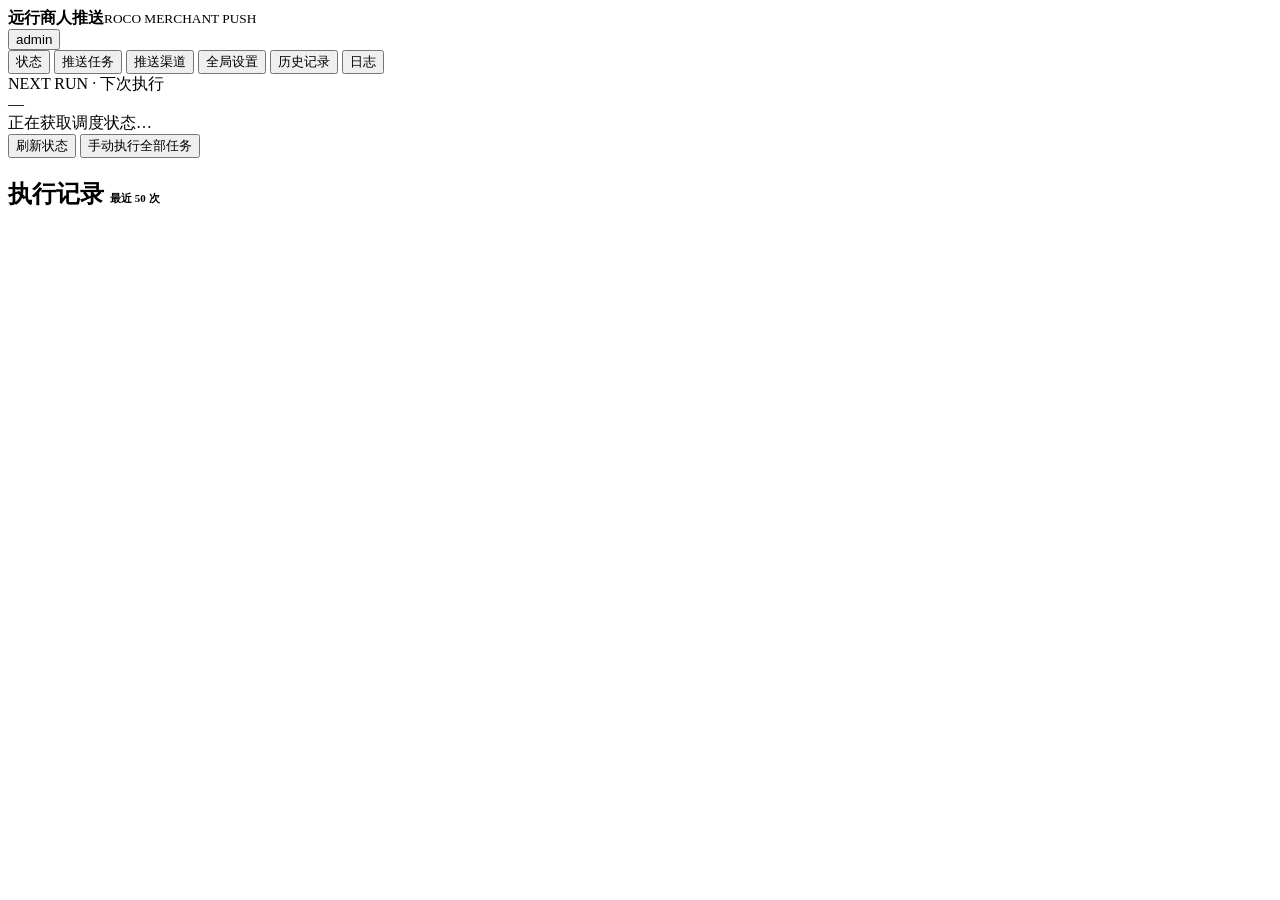
==== app/web/static/index.html @ e554178b "日志页显示文件日志实际状态（写入路径或失败原因，绿色/红色提示条）便于诊断容器内 /logs 无文件问题；执行记录增加翻页与每页 5/10/20/50 次可选；历史页「全天/可购时段」标签独立成行" ====
<!doctype html>
<html lang="zh-CN">
<head>
<meta charset="utf-8">
<meta name="viewport" content="width=device-width, initial-scale=1">
<title>洛克王国远行商人推送</title>
<link rel="stylesheet" href="/static/style.css">
</head>
<body>
<header>
  <div class="header-in">
    <div class="brand">
      <span class="mark" data-ic="hat"></span>
      <span><b>远行商人推送</b><small>ROCO MERCHANT PUSH</small></span>
    </div>
    <div class="user-menu">
      <button id="user-btn" class="user-btn" aria-haspopup="true" aria-expanded="false">
        <span class="user-avatar" data-ic="user"></span><span id="user-name">admin</span><span data-ic="chev"></span>
      </button>
      <div id="user-drop" class="user-drop" hidden>
        <button id="menu-account" class="drop-item"><span data-ic="key"></span>修改账号密码</button>
        <button id="logout" class="drop-item danger-item"><span data-ic="logout"></span>退出登录</button>
      </div>
    </div>
  </div>
  <nav id="tabs">
    <button data-tab="status" class="on"><span data-ic="activity"></span>状态</button>
    <button data-tab="tasks"><span data-ic="send"></span>推送任务<span class="num" id="nav-tasks-num"></span></button>
    <button data-tab="channels"><span data-ic="bell"></span>推送渠道<span class="num" id="nav-ch-num"></span></button>
    <button data-tab="settings"><span data-ic="sliders"></span>全局设置</button>
    <button data-tab="history"><span data-ic="history"></span>历史记录</button>
    <button data-tab="logs"><span data-ic="file"></span>日志</button>
  </nav>
</header>
<main>
  <div id="issue" class="issue" hidden></div>

  <!-- ============ 状态 ============ -->
  <section id="tab-status">
    <div class="bento">
      <div class="b hero-b">
        <div class="k">NEXT RUN · 下次执行</div>
        <div class="v" id="hero-next">—</div>
        <div class="s" id="hero-sub">正在获取调度状态…</div>
        <div class="hero-actions">
          <button id="refresh-status" class="btn sm ghost2"><span data-ic="refresh"></span>刷新状态</button>
          <button id="run-all" class="btn sm"><span data-ic="play"></span>手动执行全部任务</button>
        </div>
      </div>
      <div id="status-cards"></div>
    </div>

    <div class="row-head"><h2><span data-ic="list"></span>执行记录<span class="cnt" style="font-size:11px;color:var(--faint);font-family:var(--mono);font-weight:700;margin-left:6px">最近 50 次</span></h2></div>
    <div class="card table-card"><div id="last-results"></div></div>
  </section>

  <!-- ============ 任务 ============ -->
  <section id="tab-tasks" hidden>
    <div class="row-head">
      <h2><span data-ic="send"></span>推送任务</h2>
      <button id="task-add" class="btn primary"><span data-ic="plus"></span>新建任务</button>
    </div>
    <p class="hint">远行商人每天 <b>8:00 / 12:00 / 16:00 / 20:00</b> 刷新，默认任务在每次刷新后 5 分钟推送。每个任务可独立选择时间与渠道组合。</p>
    <div id="task-list"></div>
    <div id="task-editor" class="editor" hidden></div>
  </section>

  <!-- ============ 渠道 ============ -->
  <section id="tab-channels" hidden>
    <div class="row-head">
      <h2><span data-ic="bell"></span>推送渠道</h2>
      <button id="ch-add" class="btn primary"><span data-ic="plus"></span>新建渠道</button>
    </div>
    <p class="hint">同一种渠道可以创建多个实例（例如两台设备的 Bark），在任务里自由勾选组合。</p>
    <div id="channel-list"></div>
    <div id="channel-editor" class="editor" hidden></div>
  </section>

  <!-- ============ 设置 ============ -->
  <section id="tab-settings" hidden>
    <div class="row-head"><h2><span data-ic="sliders"></span>全局设置</h2></div>
    <div class="form" id="settings-form"></div>
    <div class="actions"><button id="settings-save" class="btn primary"><span data-ic="check"></span>保存设置</button></div>
  </section>

  <!-- ============ 历史 ============ -->
  <section id="tab-history" hidden>
    <div class="row-head">
      <h2><span data-ic="history"></span>历史记录</h2>
      <div style="display:flex;gap:8px;flex-wrap:wrap;align-items:center">
        <div class="inline-set" title="调用历史超过保留天数自动清理，保存即生效">
          <span data-ic="archive"></span>保留
          <input id="his-retention" type="number" min="1" max="365" aria-label="调用历史保留天数">天
          <button id="his-retention-save" class="btn sm">保存</button>
        </div>
        <select id="his-days" class="sel">
          <option value="7">最近 7 天</option>
          <option value="14" selected>最近 14 天</option>
          <option value="30">最近 30 天</option>
        </select>
        <select id="his-shop" class="sel" hidden></select>
        <button id="his-refresh" class="btn sm"><span data-ic="refresh"></span>刷新</button>
      </div>
    </div>
    <p class="hint">每次成功调用接口都会按「商店 → 日期 → 档位」记录当次商品；错过或失败的档位显示为空。历史保留天数由上方「保留」控制（默认 30 天），存于 /data/history.json。</p>
    <div id="history-list"></div>
  </section>

  <!-- ============ 日志 ============ -->
  <section id="tab-logs" hidden>
    <div class="row-head">
      <h2><span data-ic="file"></span>系统日志</h2>
      <div style="display:flex;gap:8px;flex-wrap:wrap;align-items:center">
        <div class="inline-set" title="文件日志按天滚动，保存即生效">
          <span data-ic="archive"></span>保留
          <input id="log-days" type="number" min="1" max="365" aria-label="文件日志保留天数">天
          <button id="log-days-save" class="btn sm">保存</button>
        </div>
        <select id="log-level" class="sel">
          <option value="DEBUG">DEBUG 及以上</option>
          <option value="INFO" selected>INFO 及以上</option>
          <option value="WARNING">WARNING 及以上</option>
          <option value="ERROR">ERROR 及以上</option>
        </select>
        <button id="log-refresh" class="btn sm"><span data-ic="refresh"></span>刷新</button>
      </div>
    </div>
    <p class="hint">内存缓冲显示最近 2000 条（采集级别由 LOG_LEVEL 决定，默认 INFO）；完整日志按天写入映射的 /logs 目录，超过上方「保留」天数自动清理。</p>
    <p id="file-log-status" class="file-status" hidden></p>
    <div id="log-list"></div>
  </section>
</main>

<div id="confirm-overlay" hidden>
  <div class="confirm-box" role="alertdialog" aria-modal="true" aria-labelledby="confirm-title">
    <h3 id="confirm-title">请确认</h3>
    <p id="confirm-msg"></p>
    <div class="actions" style="margin-top:16px">
      <button id="confirm-ok" class="btn primary">确定</button>
      <button id="confirm-cancel" class="btn">取消</button>
    </div>
  </div>
</div>
<div id="account-modal" hidden>
  <div class="modal-card" role="dialog" aria-modal="true" aria-labelledby="account-title">
    <h3 id="account-title"><span data-ic="key"></span>修改账号密码</h3>
    <p class="modal-sub">修改后其他已登录的会话将被踢出，需用新凭据重新登录</p>
    <div id="account-form" class="form"></div>
    <div class="actions" style="margin-top:14px">
      <button id="account-save" class="btn primary"><span data-ic="check"></span>更新账号密码</button>
      <button id="account-cancel" class="btn">取消</button>
    </div>
  </div>
</div>
<div id="toast" hidden></div>
<script src="/static/app.js"></script>
</body>
</html>
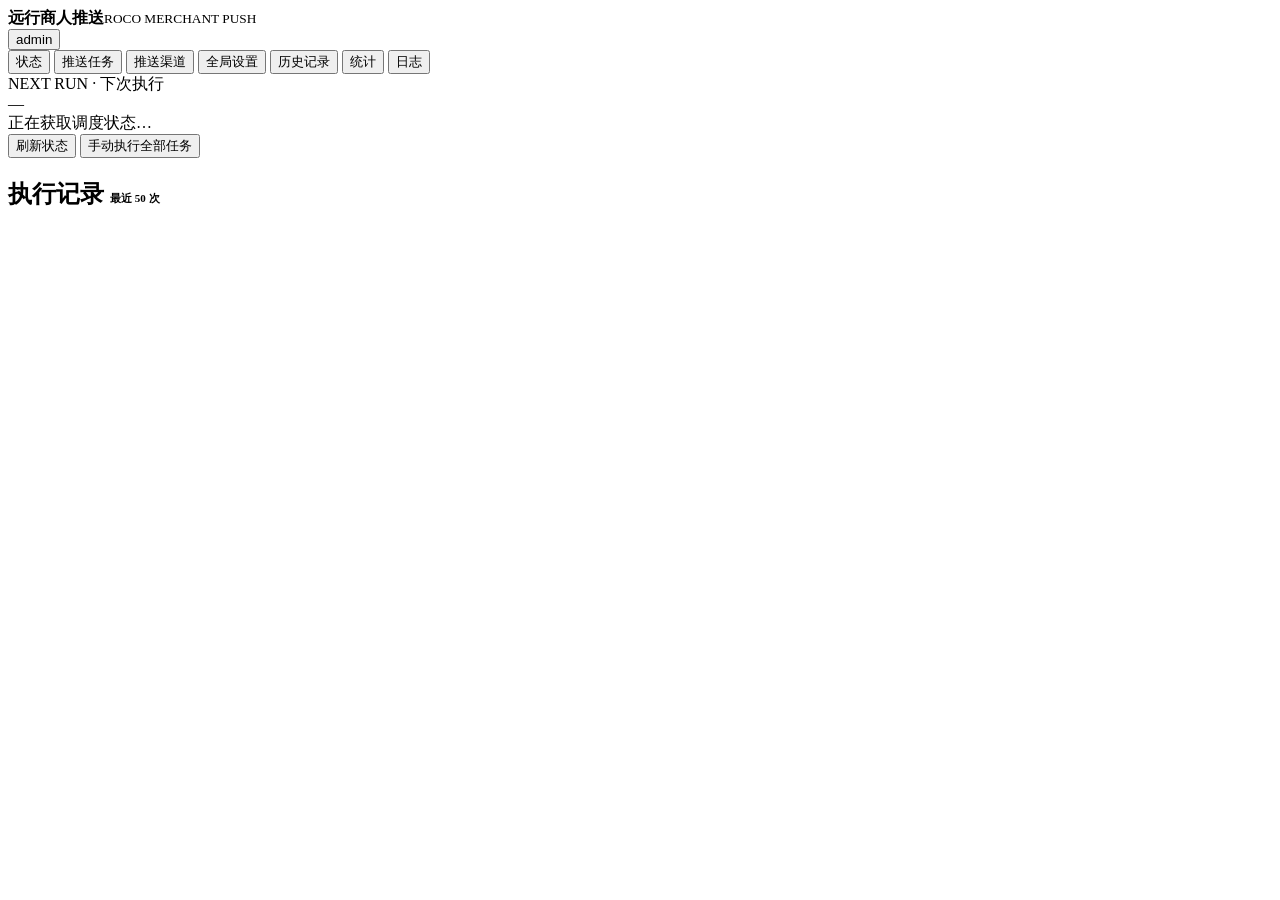
==== commit 46a94627: "新增统计页：基于历史记录聚合——KPI 卡（覆盖天数/商品种类/出现总次数/最高频物品）、物品出现排行（名次徽章+琥珀横条+出现天数/最近出现/最近价格/价格种类）、每日出现商品数柱状图；支持 7/1" ====
--- a/app/web/static/index.html
+++ b/app/web/static/index.html
@@ -29,6 +29,7 @@
     <button data-tab="channels"><span data-ic="bell"></span>推送渠道<span class="num" id="nav-ch-num"></span></button>
     <button data-tab="settings"><span data-ic="sliders"></span>全局设置</button>
     <button data-tab="history"><span data-ic="history"></span>历史记录</button>
+    <button data-tab="stats"><span data-ic="chart"></span>统计</button>
     <button data-tab="logs"><span data-ic="file"></span>日志</button>
   </nav>
 </header>
@@ -106,6 +107,25 @@
     <div id="history-list"></div>
   </section>
 
+  <!-- ============ 统计 ============ -->
+  <section id="tab-stats" hidden>
+    <div class="row-head">
+      <h2><span data-ic="chart"></span>统计</h2>
+      <div style="display:flex;gap:8px;flex-wrap:wrap;align-items:center">
+        <select id="stat-days" class="sel">
+          <option value="7">最近 7 天</option>
+          <option value="14" selected>最近 14 天</option>
+          <option value="30">最近 30 天</option>
+        </select>
+        <select id="stat-shop" class="sel" hidden></select>
+        <button id="stat-refresh" class="btn sm"><span data-ic="refresh"></span>刷新</button>
+      </div>
+    </div>
+    <p class="hint">基于历史记录聚合统计（未调用的档位不计入）；切换范围或商店后自动重新统计。</p>
+    <div class="bento" id="stat-kpis"></div>
+    <div id="stat-body"></div>
+  </section>
+
   <!-- ============ 日志 ============ -->
   <section id="tab-logs" hidden>
     <div class="row-head">
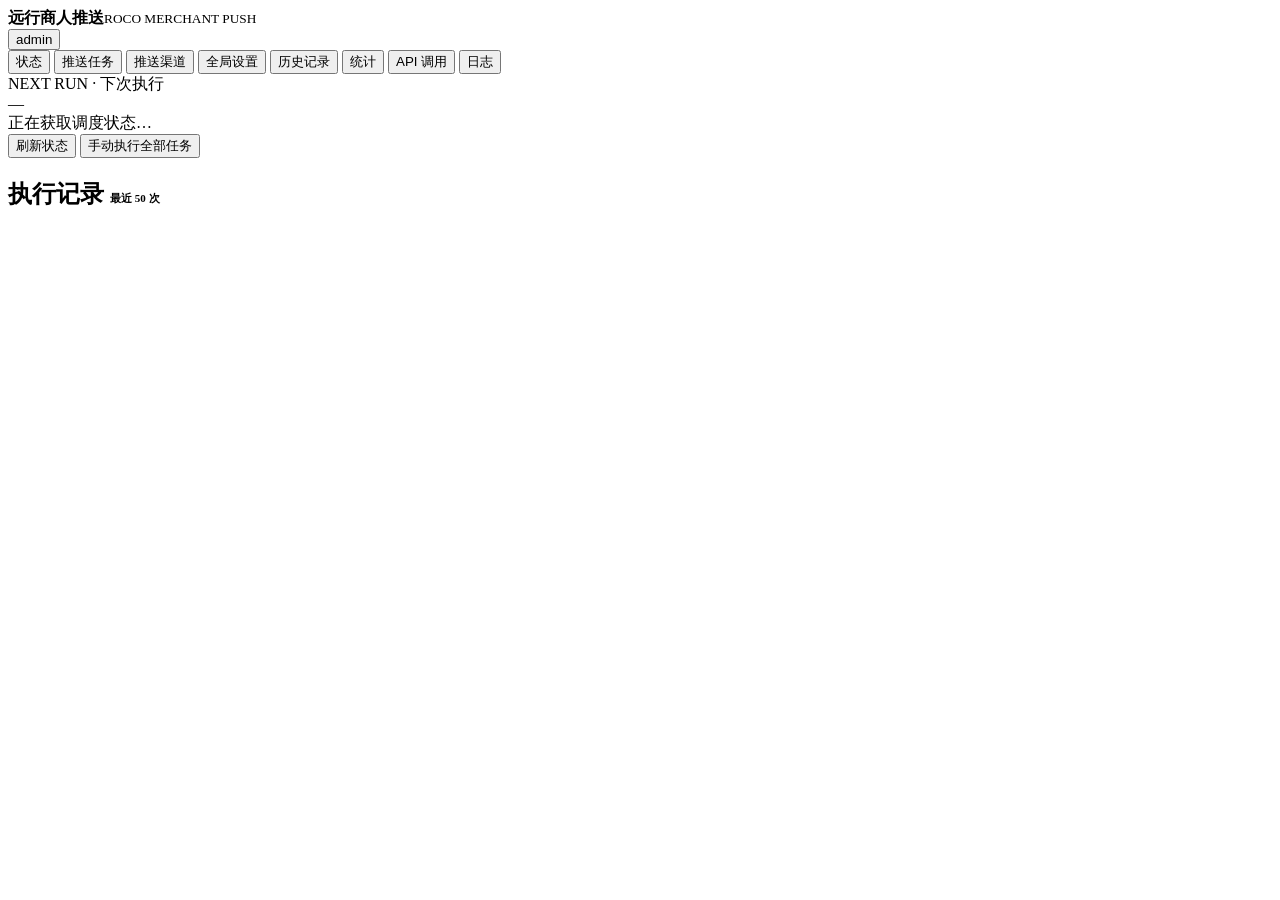
==== commit c24f2a17: "增加接口失败重试、历史数据推送与 API 调用统计" ====
--- a/app/web/static/index.html
+++ b/app/web/static/index.html
@@ -4,6 +4,7 @@
 <meta charset="utf-8">
 <meta name="viewport" content="width=device-width, initial-scale=1">
 <title>洛克王国远行商人推送</title>
+<link rel="icon" href="data:image/svg+xml,%3Csvg xmlns='http://www.w3.org/2000/svg' viewBox='0 0 24 24'%3E%3Crect width='24' height='24' rx='6' fill='%23D97706'/%3E%3Cg fill='none' stroke='%23fff' stroke-width='1.8' stroke-linecap='round' stroke-linejoin='round' transform='translate(1.2 1.2) scale(0.9)'%3E%3Cpath d='M8.2 15 9.5 4h5L15.8 15'/%3E%3Cpath d='M4 15h16'/%3E%3Cpath d='M4 18.5h16'/%3E%3Cpath d='M9.5 11h5'/%3E%3C/g%3E%3C/svg%3E">
 <link rel="stylesheet" href="/static/style.css">
 </head>
 <body>
@@ -30,6 +31,7 @@
     <button data-tab="settings"><span data-ic="sliders"></span>全局设置</button>
     <button data-tab="history"><span data-ic="history"></span>历史记录</button>
     <button data-tab="stats"><span data-ic="chart"></span>统计</button>
+    <button data-tab="api-stats"><span data-ic="activity"></span>API 调用</button>
     <button data-tab="logs"><span data-ic="file"></span>日志</button>
   </nav>
 </header>
@@ -63,7 +65,6 @@
     </div>
     <p class="hint">远行商人每天 <b>8:00 / 12:00 / 16:00 / 20:00</b> 刷新，默认任务在每次刷新后 5 分钟推送。每个任务可独立选择时间与渠道组合。</p>
     <div id="task-list"></div>
-    <div id="task-editor" class="editor" hidden></div>
   </section>
 
   <!-- ============ 渠道 ============ -->
@@ -74,7 +75,6 @@
     </div>
     <p class="hint">同一种渠道可以创建多个实例（例如两台设备的 Bark），在任务里自由勾选组合。</p>
     <div id="channel-list"></div>
-    <div id="channel-editor" class="editor" hidden></div>
   </section>
 
   <!-- ============ 设置 ============ -->
@@ -82,6 +82,16 @@
     <div class="row-head"><h2><span data-ic="sliders"></span>全局设置</h2></div>
     <div class="form" id="settings-form"></div>
     <div class="actions"><button id="settings-save" class="btn primary"><span data-ic="check"></span>保存设置</button></div>
+
+    <div class="group" id="rare-manage-group" style="margin-top:26px">
+      <h3><span class="gi" data-ic="star"></span>珍贵物品<span class="cnt-note" id="rare-count">0 个</span></h3>
+      <p class="hint">标记后历史记录中着重显示；名称需与物品显示名完全一致，也可在统计页排行中点击星号快速标记。保存后立即生效。</p>
+      <div class="chips" id="rare-chips"></div>
+      <div class="rare-add">
+        <input id="rare-input" placeholder="输入物品名称后回车，或点添加" autocomplete="off">
+        <button id="rare-add-btn" class="btn sm primary"><span data-ic="plus"></span>添加</button>
+      </div>
+    </div>
   </section>
 
   <!-- ============ 历史 ============ -->
@@ -101,6 +111,7 @@
         </select>
         <select id="his-shop" class="sel" hidden></select>
         <button id="his-refresh" class="btn sm"><span data-ic="refresh"></span>刷新</button>
+        <button id="his-export" class="btn sm"><span data-ic="download"></span>导出</button>
       </div>
     </div>
     <p class="hint">每次成功调用接口都会按「商店 → 日期 → 档位」记录当次商品；错过或失败的档位显示为空。历史保留天数由上方「保留」控制（默认 30 天），存于 /data/history.json。</p>
@@ -119,6 +130,7 @@
         </select>
         <select id="stat-shop" class="sel" hidden></select>
         <button id="stat-refresh" class="btn sm"><span data-ic="refresh"></span>刷新</button>
+        <button id="stat-export" class="btn sm"><span data-ic="download"></span>导出</button>
       </div>
     </div>
     <p class="hint">基于历史记录聚合统计（未调用的档位不计入）；切换范围或商店后自动重新统计。</p>
@@ -126,11 +138,22 @@
     <div id="stat-body"></div>
   </section>
 
+  <section id="tab-api-stats" hidden>
+    <div class="row-head">
+      <h2><span data-ic="activity"></span>API 调用统计</h2>
+      <button id="api-stats-refresh" class="btn sm"><span data-ic="refresh"></span>刷新</button>
+    </div>
+    <p class="hint">统计远行商人数据接口的累计请求次数，包含失败请求和每次重试。使用历史数据且未请求接口时不计数。启用此功能后开始累计，重启后保留。</p>
+    <p id="api-stats-total" class="hint"></p>
+    <div id="api-stats-list" class="card table-card" style="overflow-x:auto"></div>
+  </section>
+
   <!-- ============ 日志 ============ -->
   <section id="tab-logs" hidden>
     <div class="row-head">
       <h2><span data-ic="file"></span>系统日志</h2>
       <div style="display:flex;gap:8px;flex-wrap:wrap;align-items:center">
+        <input id="log-filter" class="sel" placeholder="关键字过滤…" autocomplete="off" style="width:170px">
         <div class="inline-set" title="文件日志按天滚动，保存即生效">
           <span data-ic="archive"></span>保留
           <input id="log-days" type="number" min="1" max="365" aria-label="文件日志保留天数">天
@@ -161,6 +184,12 @@
     </div>
   </div>
 </div>
+<div id="task-modal" hidden>
+  <div class="modal-card editor-modal" role="dialog" aria-modal="true"><div id="task-editor" class="editor"></div></div>
+</div>
+<div id="channel-modal" hidden>
+  <div class="modal-card editor-modal" role="dialog" aria-modal="true"><div id="channel-editor" class="editor"></div></div>
+</div>
 <div id="account-modal" hidden>
   <div class="modal-card" role="dialog" aria-modal="true" aria-labelledby="account-title">
     <h3 id="account-title"><span data-ic="key"></span>修改账号密码</h3>
